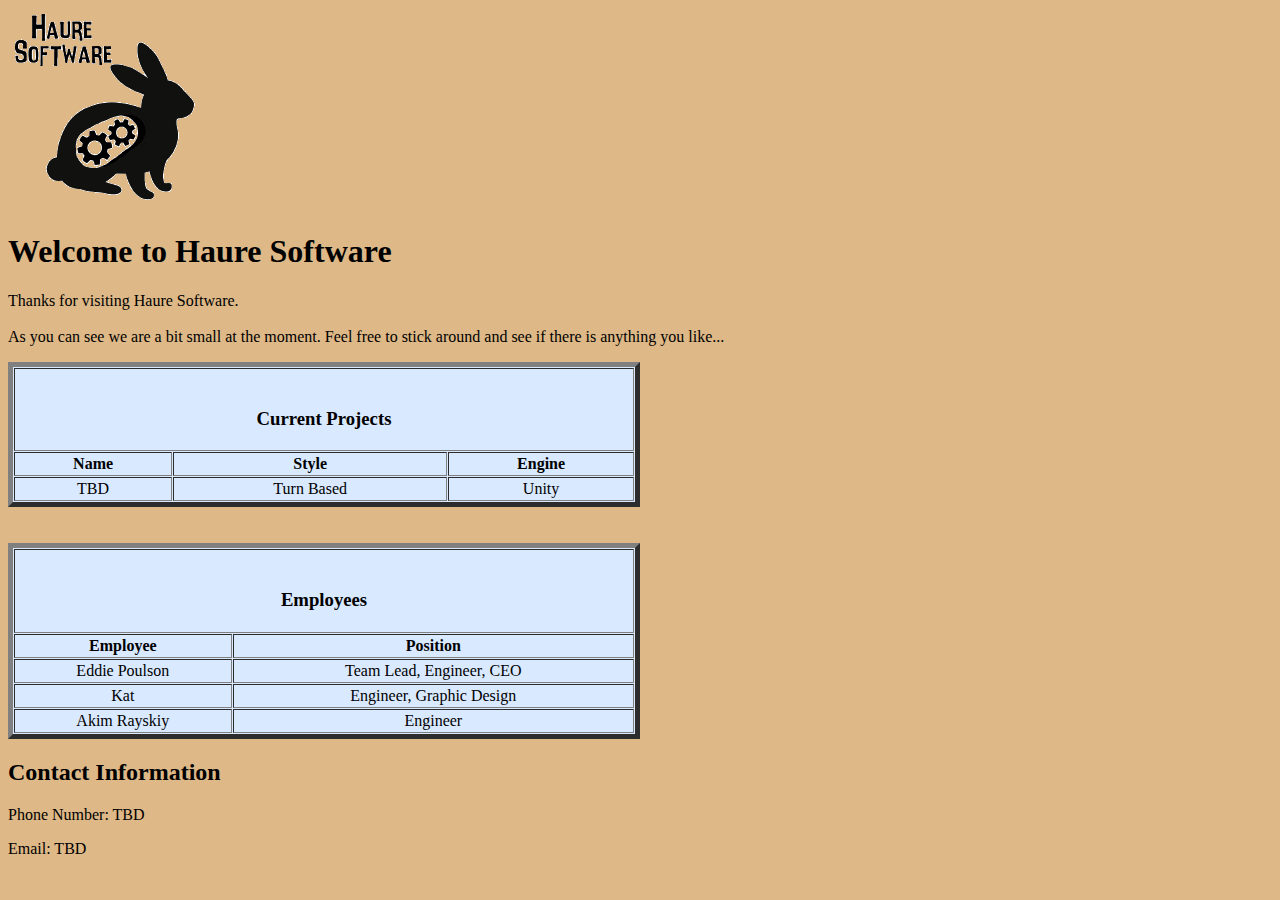
==== index.html @ 0645365f "Updated to tan rabbit, ease on the eyes." ====
<!DOCTYPE html>
	<html>
		<head>
			<meta charset="utf-8">
			<meta name="viewport" content="width=device-width, initial-scale=1">
			
			<title>Haure Software - Developing Kinda Cool Software!</title>
		</head>
		<body bgcolor="#DEB887">
			<img src="HaureSoftwareTan.png" />
			<h1>Welcome to Haure Software</h1>
			<p>	Thanks for visiting Haure Software.
			<br><br>As you can see we are a bit small at the moment. 
			Feel free to stick around and see if there is anything you like...</p>
			<TABLE bgcolor="D9E9FF" BORDER="5"    WIDTH="50%"   CELLPADDING="2" CELLSPACING="1">
				<TR>
					<TH COLSPAN="3"><BR><H3>Current Projects</H3>
					</TH>
				</TR>
				<TR>
					<TH>Name</TH>
					<TH>Style</TH>
					<TH>Engine</TH>
				</TR>
				<TR ALIGN="CENTER">
					<TD>TBD</TD>
					<TD>Turn Based</TD>
					<TD>Unity</TD>
				</TR>
			</TABLE>
			<br><br>
			<TABLE bgcolor="D9E9FF" BORDER="5"    WIDTH="50%"   CELLPADDING="2" CELLSPACING="1">
				<TR>
					<TH COLSPAN="2"><BR><H3>Employees</H3>
					</TH>
				</TR>
				<TR>
					<TH>Employee</TH>
					<TH>Position</TH>
				</TR>
				<TR ALIGN="CENTER">
					<TD>Eddie Poulson</TD>
					<TD>Team Lead, Engineer, CEO</TD>
				</TR>
				<TR ALIGN="CENTER">
					<TD>Kat</TD>
					<TD>Engineer, Graphic Design</TD>
				</TR>
				<TR ALIGN="CENTER">
					<TD>Akim Rayskiy</TD>
					<TD>Engineer</TD>
				</TR>

			</TABLE>
			<h2>Contact Information</h2>
			<p> Phone Number: TBD <p>
			<p> Email: TBD <p>
			
		</body>
	</html>
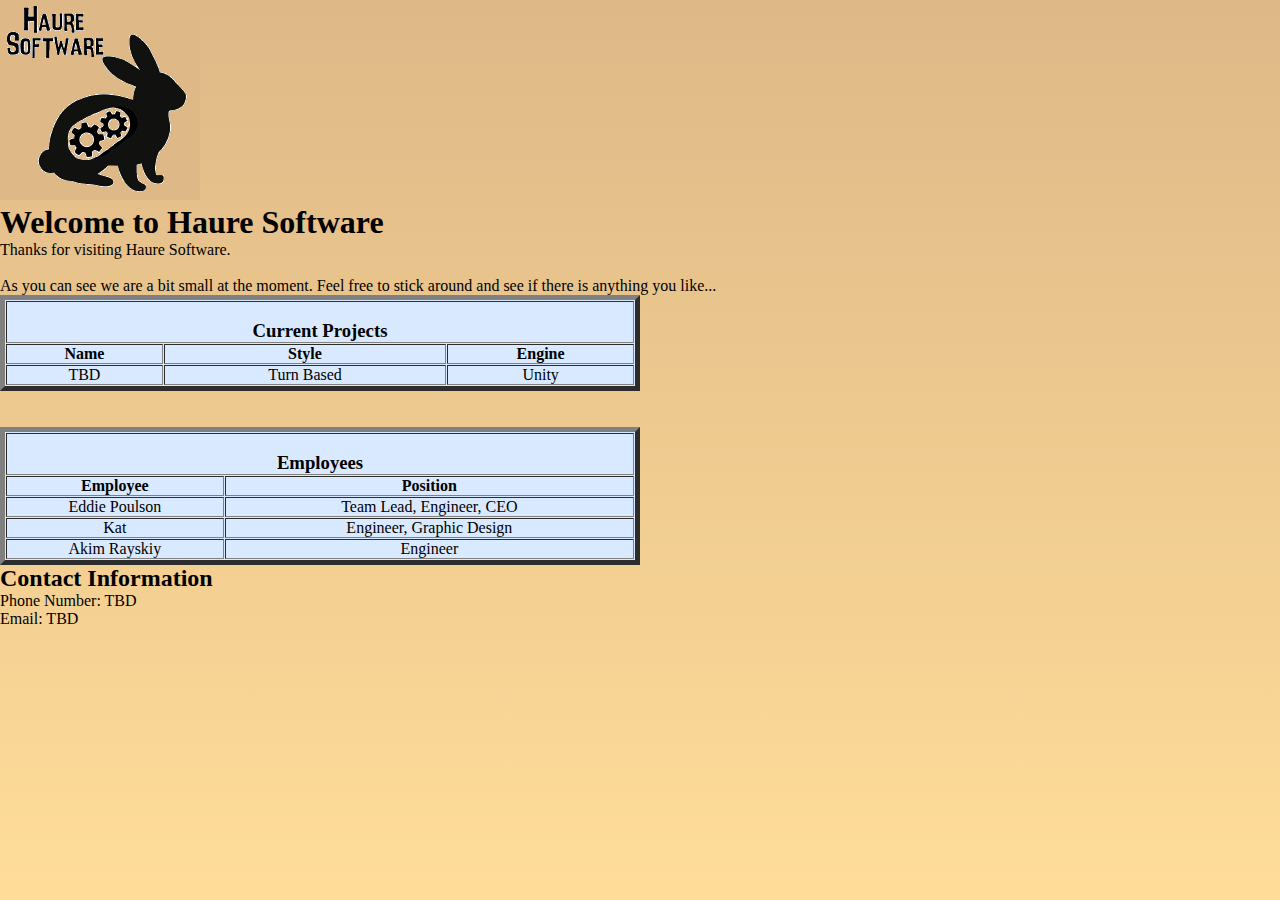
==== commit a1c6dedc: "Added gradient colors to the website" ====
--- a/index.html
+++ b/index.html
@@ -1,12 +1,14 @@
 <!DOCTYPE html>
-	<html>
-		<head>
-			<meta charset="utf-8">
-			<meta name="viewport" content="width=device-width, initial-scale=1">
-			
-			<title>Haure Software - Developing Kinda Cool Software!</title>
-		</head>
-		<body bgcolor="#DEB887">
+<html lang="en">
+<head>
+	<meta charset = "UTF-8">
+	<meta name="viewport" content="width=device-width, initial-scale=1">
+	<title>Haure Software - Developing Kinda Cool Software!</title>
+	<link rel="stylesheet" href="styles.css">
+</head>
+<body>
+	<section>
+			<div id = "main-content">
 			<img src="HaureSoftwareTan.png" />
 			<h1>Welcome to Haure Software</h1>
 			<p>	Thanks for visiting Haure Software.
@@ -56,5 +58,8 @@
 			<p> Phone Number: TBD <p>
 			<p> Email: TBD <p>
 			
+			</div>
+			</section>
 		</body>
+		
 	</html>
--- a/styles.css
+++ b/styles.css
@@ -0,0 +1,14 @@
+*{
+		margin: 0;
+		padding: 0;
+		box-sizing:border-box;
+}
+
+html{
+}
+
+section{
+	width: 100%;
+	height: 100vh;
+	background: linear-gradient(to bottom, #DEB887, #FFDD99);
+}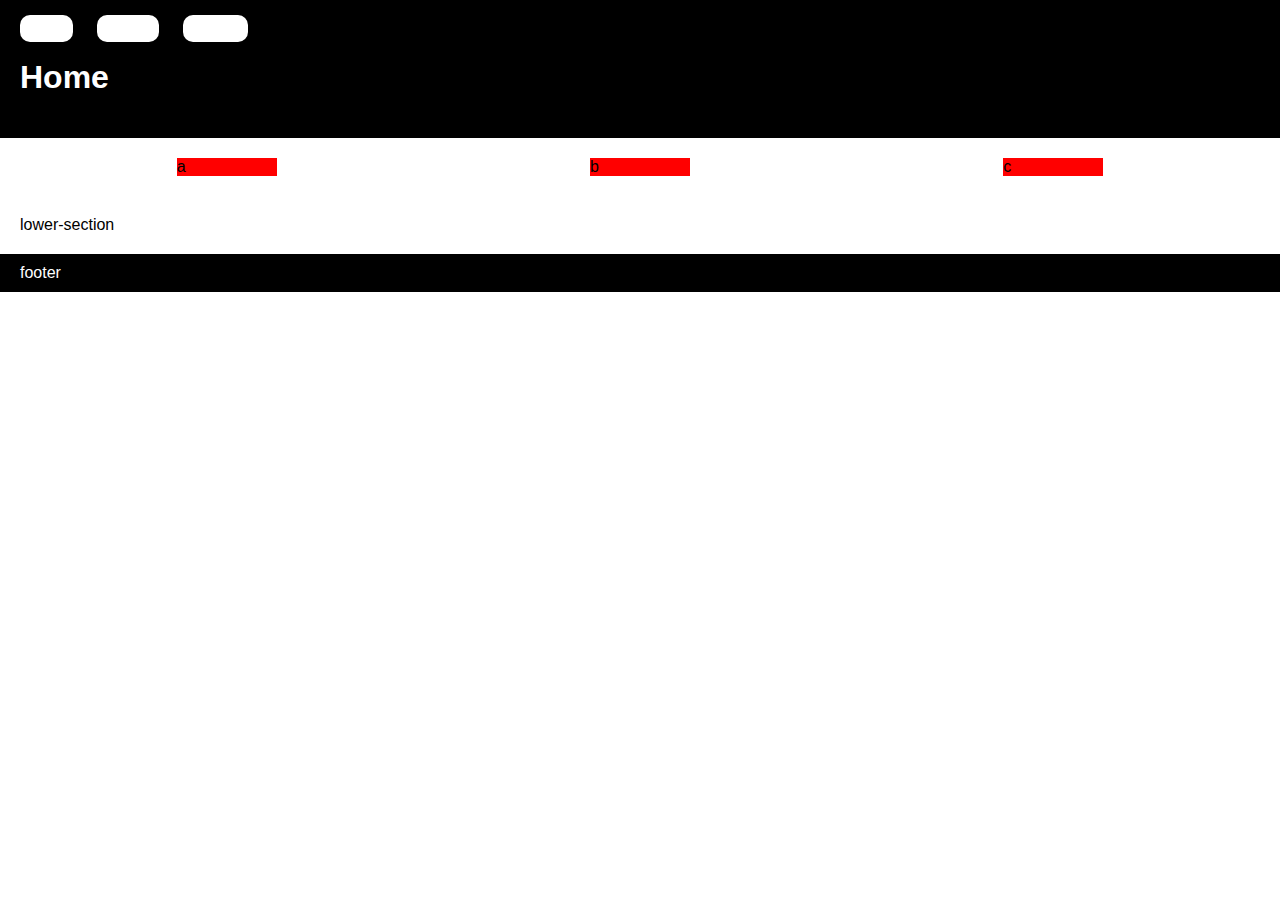
==== commit 131e7ceb: "debugging some issues with the website" ====
--- a/index.html
+++ b/index.html
@@ -1,65 +1,30 @@
 <!DOCTYPE html>
 <html lang="en">
-<head>
-	<meta charset = "UTF-8">
-	<meta name="viewport" content="width=device-width, initial-scale=1">
-	<title>Haure Software - Developing Kinda Cool Software!</title>
-	<link rel="stylesheet" href="styles.css">
-</head>
-<body>
-	<section>
-			<div id = "main-content">
-			<img src="HaureSoftwareTan.png" />
-			<h1>Welcome to Haure Software</h1>
-			<p>	Thanks for visiting Haure Software.
-			<br><br>As you can see we are a bit small at the moment. 
-			Feel free to stick around and see if there is anything you like...</p>
-			<TABLE bgcolor="D9E9FF" BORDER="5"    WIDTH="50%"   CELLPADDING="2" CELLSPACING="1">
-				<TR>
-					<TH COLSPAN="3"><BR><H3>Current Projects</H3>
-					</TH>
-				</TR>
-				<TR>
-					<TH>Name</TH>
-					<TH>Style</TH>
-					<TH>Engine</TH>
-				</TR>
-				<TR ALIGN="CENTER">
-					<TD>TBD</TD>
-					<TD>Turn Based</TD>
-					<TD>Unity</TD>
-				</TR>
-			</TABLE>
-			<br><br>
-			<TABLE bgcolor="D9E9FF" BORDER="5"    WIDTH="50%"   CELLPADDING="2" CELLSPACING="1">
-				<TR>
-					<TH COLSPAN="2"><BR><H3>Employees</H3>
-					</TH>
-				</TR>
-				<TR>
-					<TH>Employee</TH>
-					<TH>Position</TH>
-				</TR>
-				<TR ALIGN="CENTER">
-					<TD>Eddie Poulson</TD>
-					<TD>Team Lead, Engineer, CEO</TD>
-				</TR>
-				<TR ALIGN="CENTER">
-					<TD>Kat</TD>
-					<TD>Engineer, Graphic Design</TD>
-				</TR>
-				<TR ALIGN="CENTER">
-					<TD>Akim Rayskiy</TD>
-					<TD>Engineer</TD>
-				</TR>
-
-			</TABLE>
-			<h2>Contact Information</h2>
-			<p> Phone Number: TBD <p>
-			<p> Email: TBD <p>
-			
-			</div>
-			</section>
-		</body>
+	<head>
+		<meta charset="UTF-8">
+		<Meta name="viewport" content="width=device-width", initial-scale=1.0>
+		<meta http-equiv="X-UA-Compatible" content="ie=edge">
+		<link rel="stylesheet" href="styles.css">
+		<title>Welcome to Haure Software</title>
+	</head>
+	<body>
+		<header>
+			<nav>
+				<ul>
+					<li><a href="index.html">Home</a></li>
+					<li><a href="pages/games.html">Games</a></li>
+					<li><a href="pages/contact.html">Contact</a></li>
+				</ul>
+			</nav>
+			<h1>Home</h1>
+		</header>
+		<section>
+			<div>a</div>	
+			<div>b</div>	
+			<div>c</div>
+		</section>
+		<section>lower-section</section>
+		<footer>footer</footer>
 		
-	</html>
+	</body>
+</html> 
--- a/styles.css
+++ b/styles.css
@@ -1,14 +1,60 @@
-*{
-		margin: 0;
-		padding: 0;
-		box-sizing:border-box;
-}
-
-html{
-}
-
-section{
-	width: 100%;
-	height: 100vh;
-	background: linear-gradient(to bottom, #DEB887, #FFDD99);
-}+			body{
+				background: white;
+				color: white;
+				font-family: Helvetica Neue, Helvetica, Arial, sans-serif;
+				margin: 0;
+				padding: 0;
+			}
+			header{
+				background: black;
+				padding: 20px;
+			}
+			
+			section{
+				background: white;
+				color: black;
+				padding: 20px;
+				display: flex;
+				flex-direction: row;
+			}
+			
+			a:link{
+				border-radius: 10px;
+				background: White;
+				color: white;
+				text-decoration: none;
+				margin: 0;
+				padding: 5px;				
+			}
+		
+			a:hover{
+				border-radius: 10px;
+				background: black;
+				color: white;
+				text-decoration: none;
+				margin: 0;
+				padding: 5px;
+			}
+			
+			div{
+				background: red;
+				margin: auto;
+				width: 100px;
+			}
+			
+			ul{
+				margin: 0;
+				padding: 0;
+				text-decoration: none;
+				list-style-type: none;
+			}
+			
+			li{
+				display: inline-block;
+				margin-right:	20px;
+			}
+			
+			footer{
+				background: black;
+				padding: 10px 20px;
+			}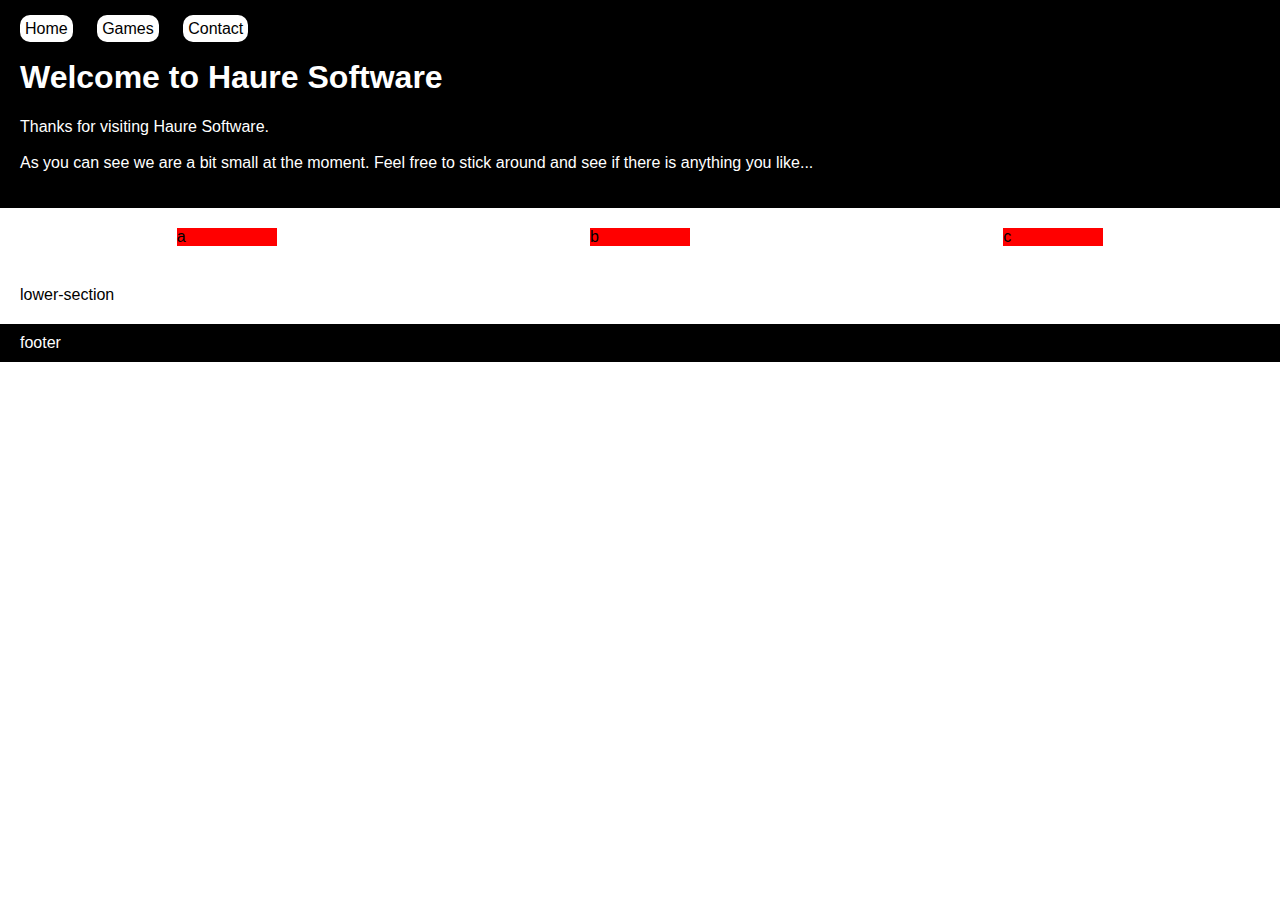
==== commit d8e1d8d6: "More Changes to the Website" ====
--- a/index.html
+++ b/index.html
@@ -5,18 +5,23 @@
 		<Meta name="viewport" content="width=device-width", initial-scale=1.0>
 		<meta http-equiv="X-UA-Compatible" content="ie=edge">
 		<link rel="stylesheet" href="styles.css">
-		<title>Welcome to Haure Software</title>
+		<title>Haure Software</title>
 	</head>
 	<body>
 		<header>
-			<nav>
 				<ul>
 					<li><a href="index.html">Home</a></li>
 					<li><a href="pages/games.html">Games</a></li>
 					<li><a href="pages/contact.html">Contact</a></li>
 				</ul>
+			<h1>Welcome to Haure Software</h1>
+			<p>	Thanks for visiting Haure Software.
+			<br><br>As you can see we are a bit small at the moment. 
+			Feel free to stick around and see if there is anything you like...</p>
+
+			<nav>
+
 			</nav>
-			<h1>Home</h1>
 		</header>
 		<section>
 			<div>a</div>	
@@ -27,4 +32,4 @@
 		<footer>footer</footer>
 		
 	</body>
-</html> 
+</html> --- a/styles.css
+++ b/styles.css
@@ -18,10 +18,19 @@
 				flex-direction: row;
 			}
 			
+			a{
+				border-radius: 10px;
+				background: White;
+				color: black;
+				text-decoration: none;
+				margin: 0;
+				padding: 5px;				
+			}
+			
 			a:link{
 				border-radius: 10px;
 				background: White;
-				color: white;
+				color: black;
 				text-decoration: none;
 				margin: 0;
 				padding: 5px;				
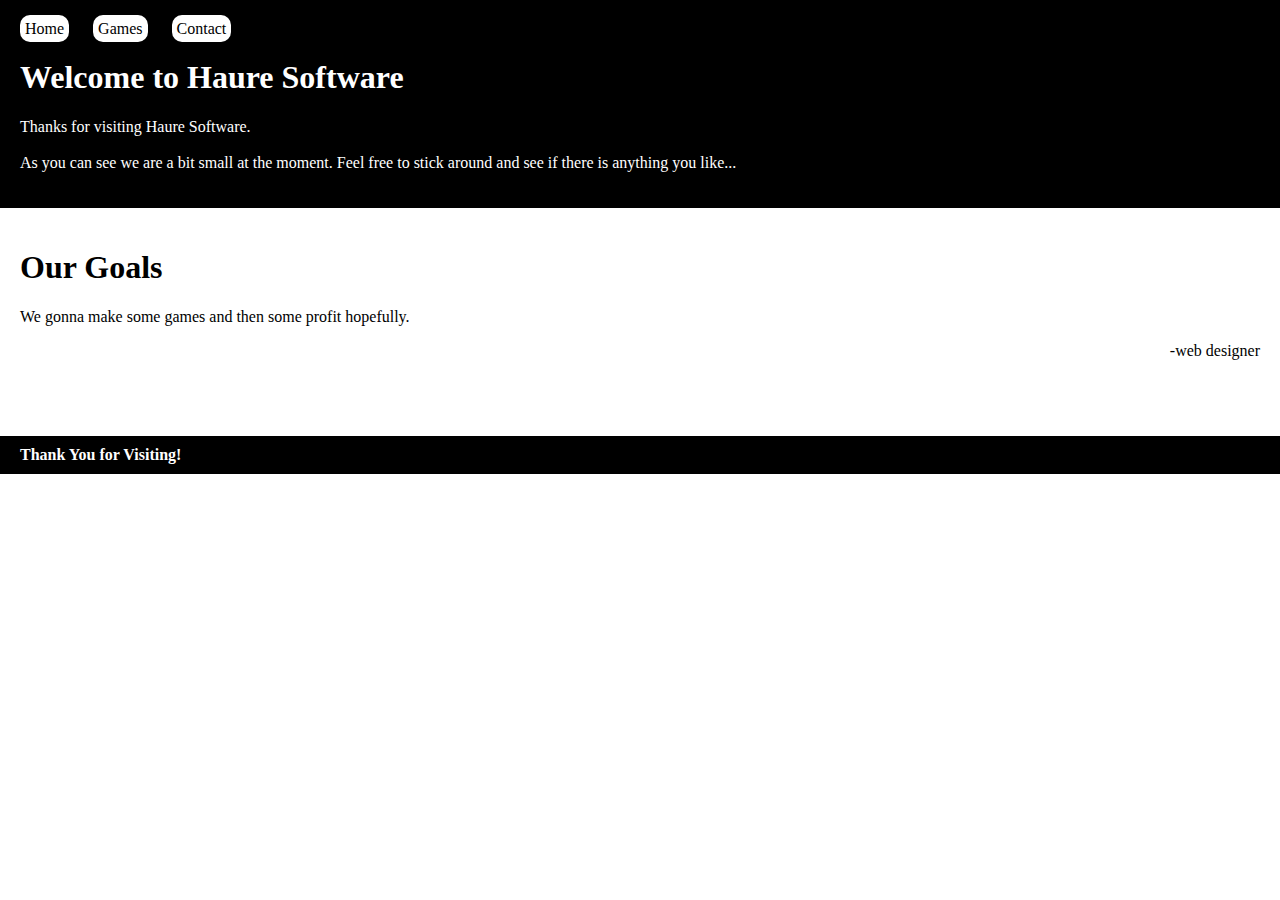
==== commit 30685a44: "comic sans and new updates" ====
--- a/index.html
+++ b/index.html
@@ -23,13 +23,15 @@
 
 			</nav>
 		</header>
+		<section id='newSection' >
+			<h1>Our Goals</h1>
+			<p>We gonna make some games and then some profit hopefully.</p>
+			<p Align = "RIGHT">-web designer</p>
+		</section>
 		<section>
-			<div>a</div>	
-			<div>b</div>	
-			<div>c</div>
+			
 		</section>
-		<section>lower-section</section>
-		<footer>footer</footer>
+		<footer><strong>Thank You for Visiting!</string></footer>
 		
 	</body>
 </html> --- a/styles.css
+++ b/styles.css
@@ -1,7 +1,8 @@
 			body{
 				background: white;
 				color: white;
-				font-family: Helvetica Neue, Helvetica, Arial, sans-serif;
+				/*font-family: Helvetica Neue, Helvetica, Arial, sans-serif;*/
+				font-family: Comic Sans MS;
 				margin: 0;
 				padding: 0;
 			}
@@ -9,8 +10,14 @@
 				background: black;
 				padding: 20px;
 			}
+
+			section{
+				background: white;
+				color: black;
+				padding: 20px;
+			}
 			
-			section{
+			newSection{
 				background: white;
 				color: black;
 				padding: 20px;
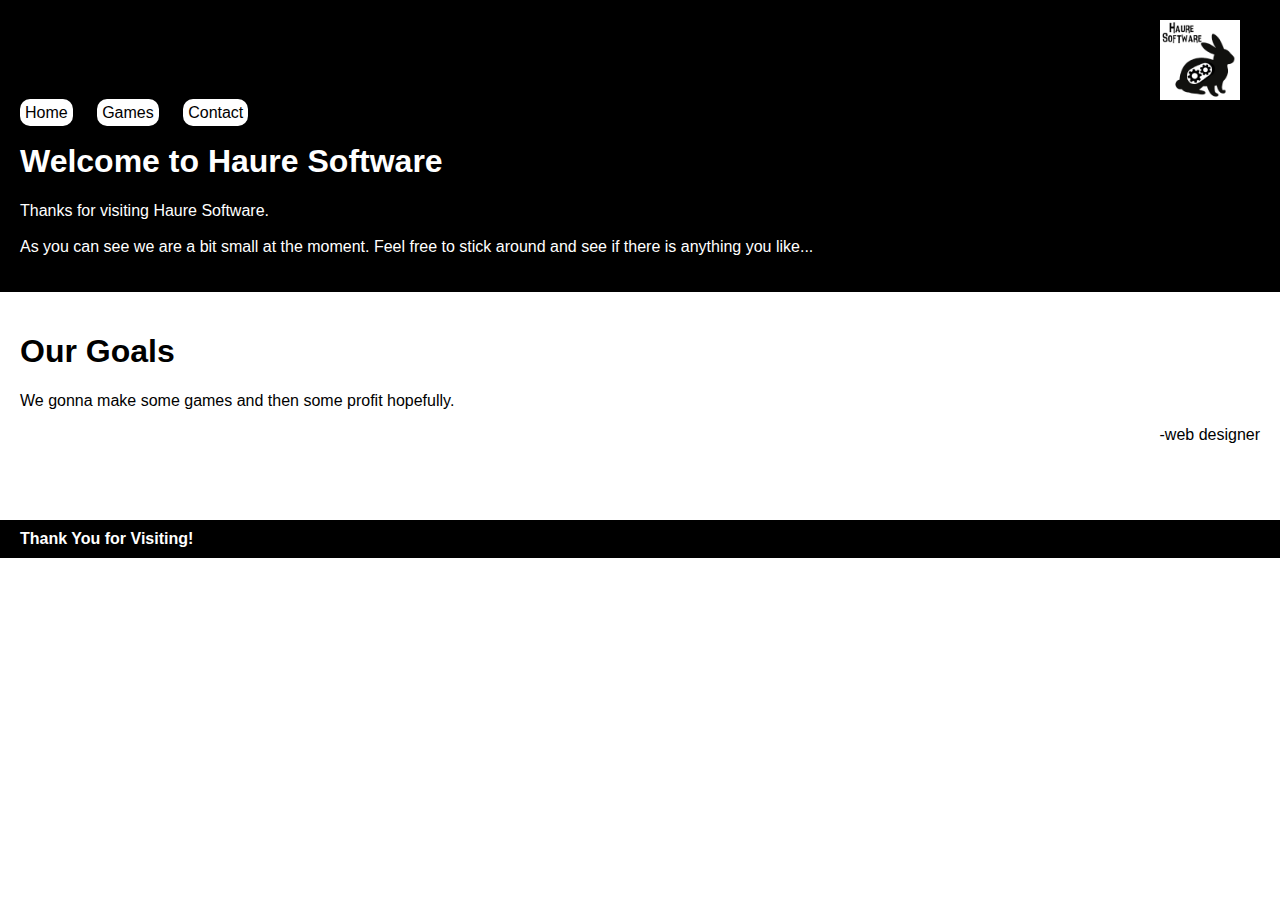
==== commit 8f172318: "More refined version" ====
--- a/index.html
+++ b/index.html
@@ -9,19 +9,19 @@
 	</head>
 	<body>
 		<header>
+				<ul Align = "RIGHT">
+					<li> <img src="HaureSoftware.png" width = "80" height = "80" /></li>
+				</ul>
 				<ul>
 					<li><a href="index.html">Home</a></li>
 					<li><a href="pages/games.html">Games</a></li>
 					<li><a href="pages/contact.html">Contact</a></li>
+					
 				</ul>
-			<h1>Welcome to Haure Software</h1>
+			<h1>Welcome to Haure Software </h1>
 			<p>	Thanks for visiting Haure Software.
 			<br><br>As you can see we are a bit small at the moment. 
 			Feel free to stick around and see if there is anything you like...</p>
-
-			<nav>
-
-			</nav>
 		</header>
 		<section id='newSection' >
 			<h1>Our Goals</h1>
--- a/styles.css
+++ b/styles.css
@@ -1,8 +1,8 @@
 			body{
 				background: white;
 				color: white;
-				/*font-family: Helvetica Neue, Helvetica, Arial, sans-serif;*/
-				font-family: Comic Sans MS;
+				font-family: Helvetica Neue, Helvetica, Arial, sans-serif;
+				/*font-family: Comic Sans MS;*/
 				margin: 0;
 				padding: 0;
 			}
@@ -23,6 +23,18 @@
 				padding: 20px;
 				display: flex;
 				flex-direction: row;
+			}
+			
+			#email{
+				background: none;
+				color: black;
+				text-decoration: none;
+				margin: 0;
+				padding: 0;				
+			}	
+
+			#email:hover{
+				color: red;
 			}
 			
 			a{
@@ -54,7 +66,10 @@
 			
 			div{
 				background: red;
-				margin: auto;
+				margin: 0;
+				padding: 20px;
+				display: flex;
+				flex-direction:row;
 				width: 100px;
 			}
 			
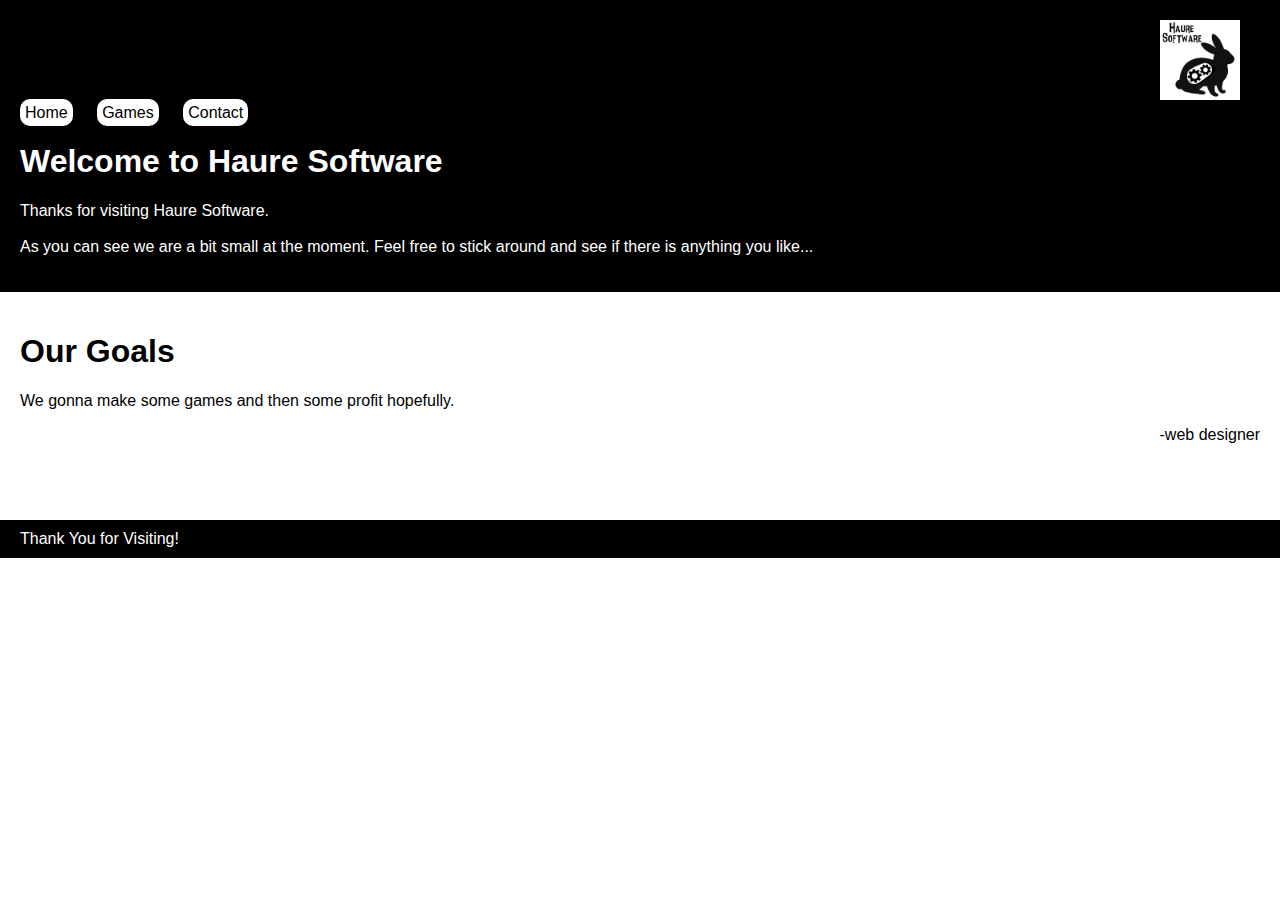
==== commit 33b1279b: "added a favicon" ====
--- a/index.html
+++ b/index.html
@@ -1,9 +1,10 @@
 <!DOCTYPE html>
 <html lang="en">
-	<head>
+	<head profile = >
 		<meta charset="UTF-8">
 		<Meta name="viewport" content="width=device-width", initial-scale=1.0>
 		<meta http-equiv="X-UA-Compatible" content="ie=edge">
+		<link rel="icon" type = "image/png" href="HaureSoftware.png">
 		<link rel="stylesheet" href="styles.css">
 		<title>Haure Software</title>
 	</head>
@@ -31,7 +32,7 @@
 		<section>
 			
 		</section>
-		<footer><strong>Thank You for Visiting!</string></footer>
+		<footer><string>Thank You for Visiting!</string></footer>
 		
 	</body>
 </html> --- a/styles.css
+++ b/styles.css
@@ -57,7 +57,7 @@
 		
 			a:hover{
 				border-radius: 10px;
-				background: black;
+				background: #696969;
 				color: white;
 				text-decoration: none;
 				margin: 0;
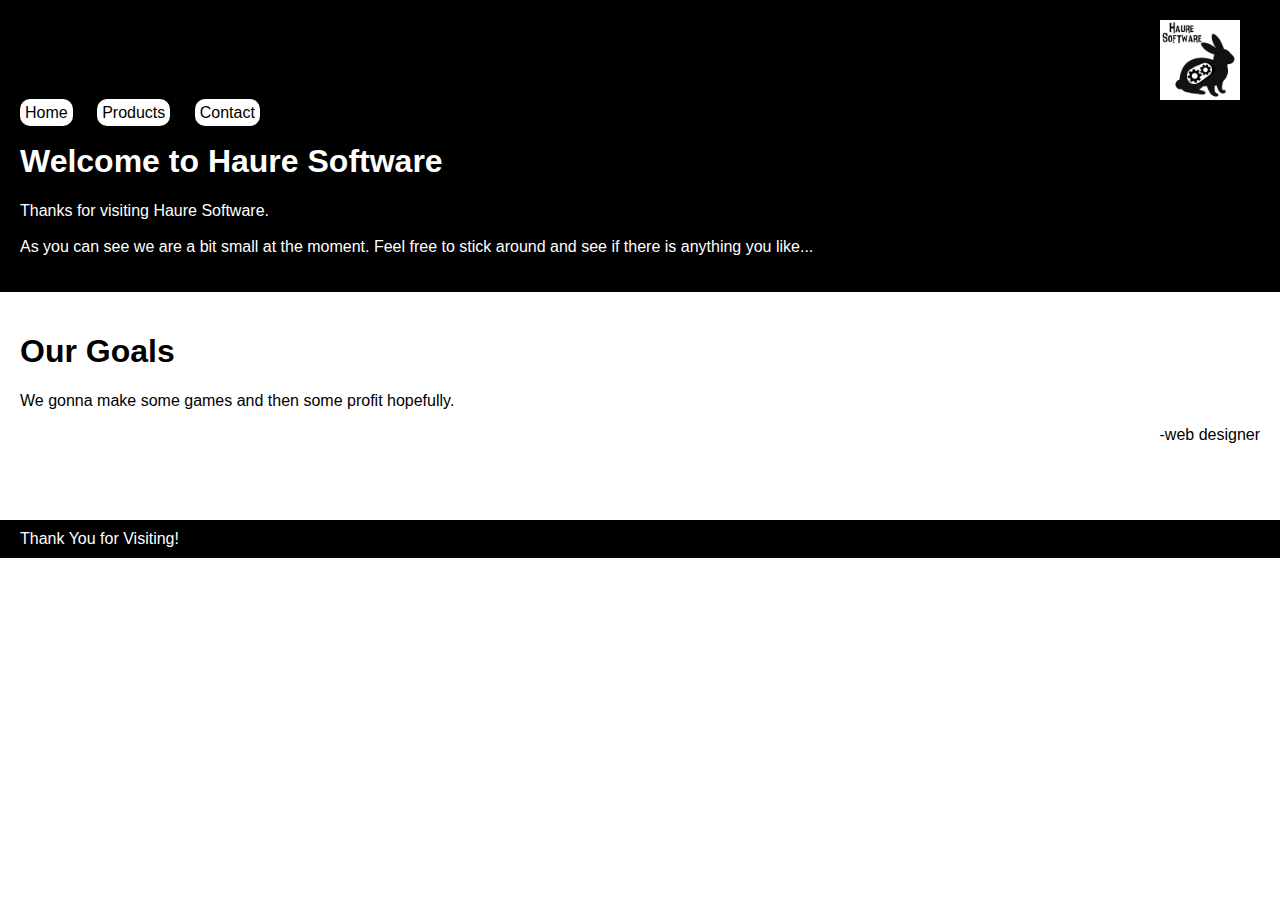
==== commit bcb3a76f: "some small changes" ====
--- a/index.html
+++ b/index.html
@@ -15,7 +15,7 @@
 				</ul>
 				<ul>
 					<li><a href="index.html">Home</a></li>
-					<li><a href="pages/games.html">Games</a></li>
+					<li><a href="pages/games.html">Products</a></li>
 					<li><a href="pages/contact.html">Contact</a></li>
 					
 				</ul>
